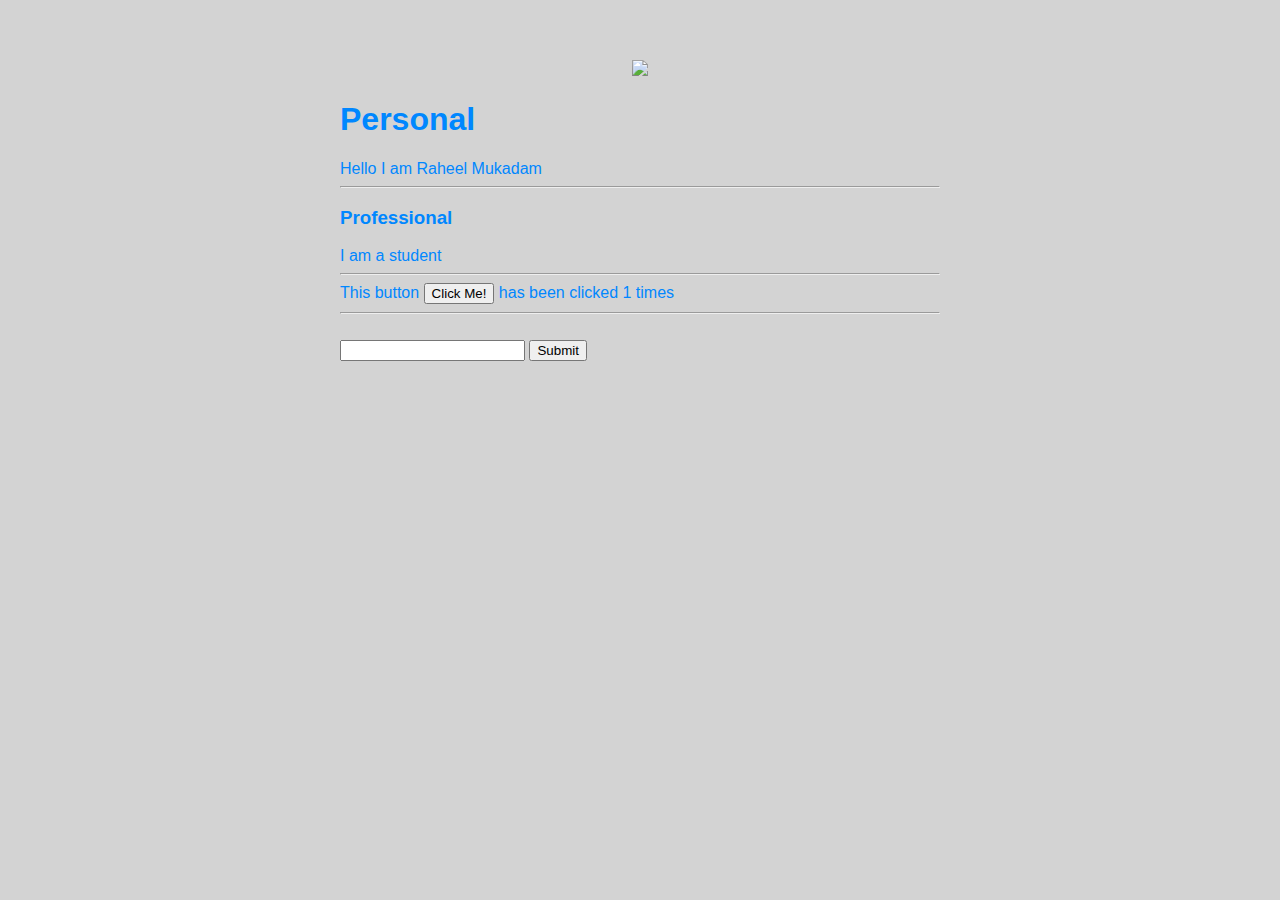
==== ui/index.html @ f4e5e7a3 "[imad-console] Updates ui/index.html" ====
<!doctype html>
<html>
    <head>
        <link href="/ui/style.css" rel="stylesheet" />
    </head>
    <body>
    

    <div class="container">
        <div id="madi" class="center">
            <img src="https://upload.wikimedia.org/wikipedia/commons/5/58/Sunset_2007-1.jpg" class="img-medium"/>
        </div>
        
        
          <h1>Personal</h1>
          <div>Hello I am Raheel Mukadam</div>
          <hr/>
          <h3>Professional</h3>
          <div>I am a student</div>
          <hr/>
        
          <div class='footer'>
            This button <button id='counter'>Click Me!</button> has been clicked <span id='count'>1</span> times
            <hr/>
            <br/>
            <input type='text' id='name' palceholder="name"> 
            <input type='submit' value='Submit' id='submit_btn'>
            <ul id='namelist'>
               
            </ul>
          </div>    
    </div>
     <script>
    type="text/javascript" src="/ui/main.js" 
    </script> 
      
      
        
    </body>
</html>
---- ui/style.css ----
body {
    font-family: sans-serif;
    background-color: lightgrey;
    margin-top: 60px;
}

.center {
    text-align: center;
}

.text-big {
    font-size: 300%;
}

.bold {
    font-weight: bold;
}

.img-medium {
    height: 200px;
}


 .container{
    max-width: 600px;
    margin: 0 auto;
    color: #0087ff;
    font-family: sans-serif;
    
    padding-left: 20px;
    padding-right: 20px;
}
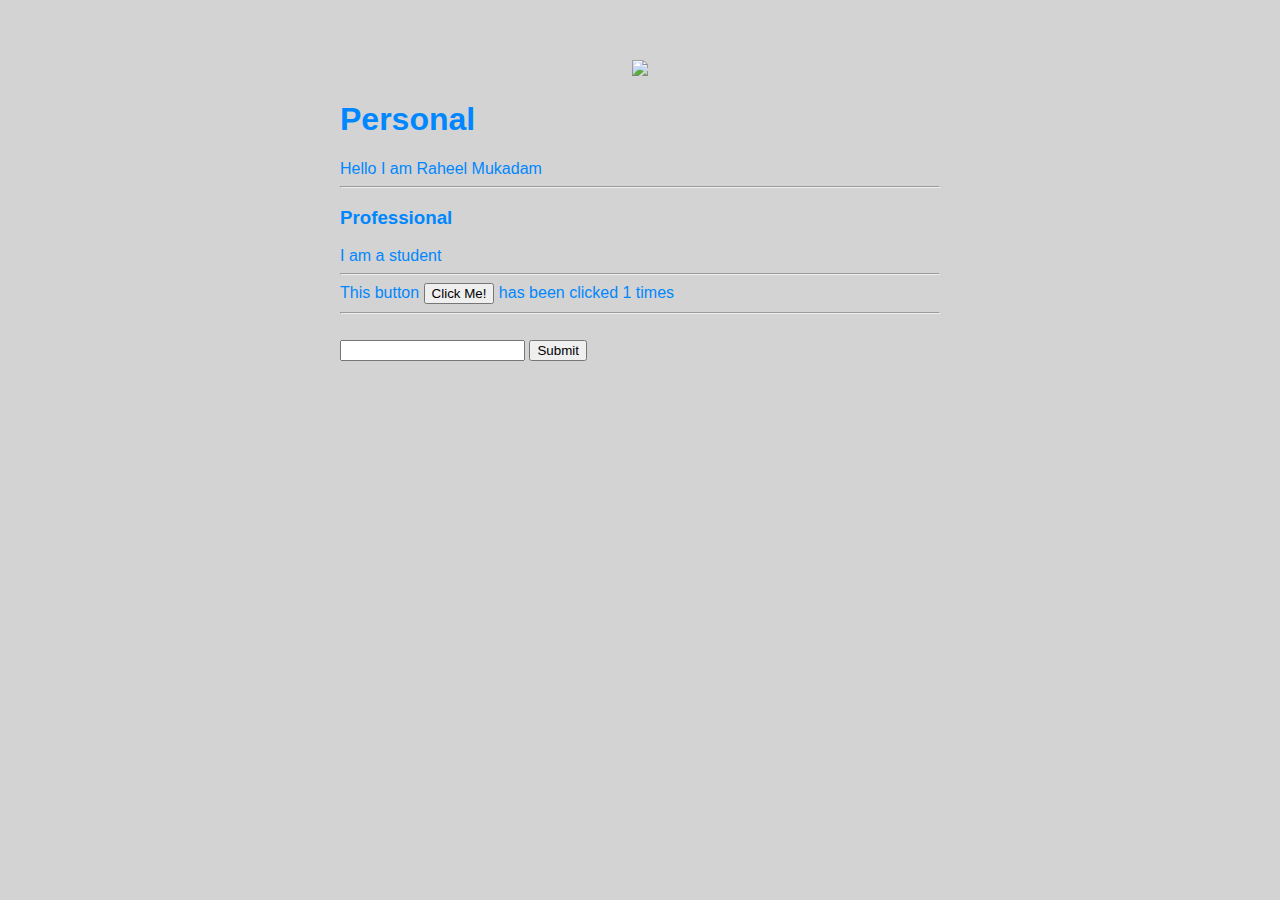
==== commit 917eb4ea: "[imad-console] Updates ui/index.html" ====
--- a/ui/index.html
+++ b/ui/index.html
@@ -30,9 +30,8 @@
             </ul>
           </div>    
     </div>
-     <script>
-    type="text/javascript" src="/ui/main.js" 
-    </script> 
+    <script type="text/javascript" src="/ui/main.js"></script>
+   
       
       
         
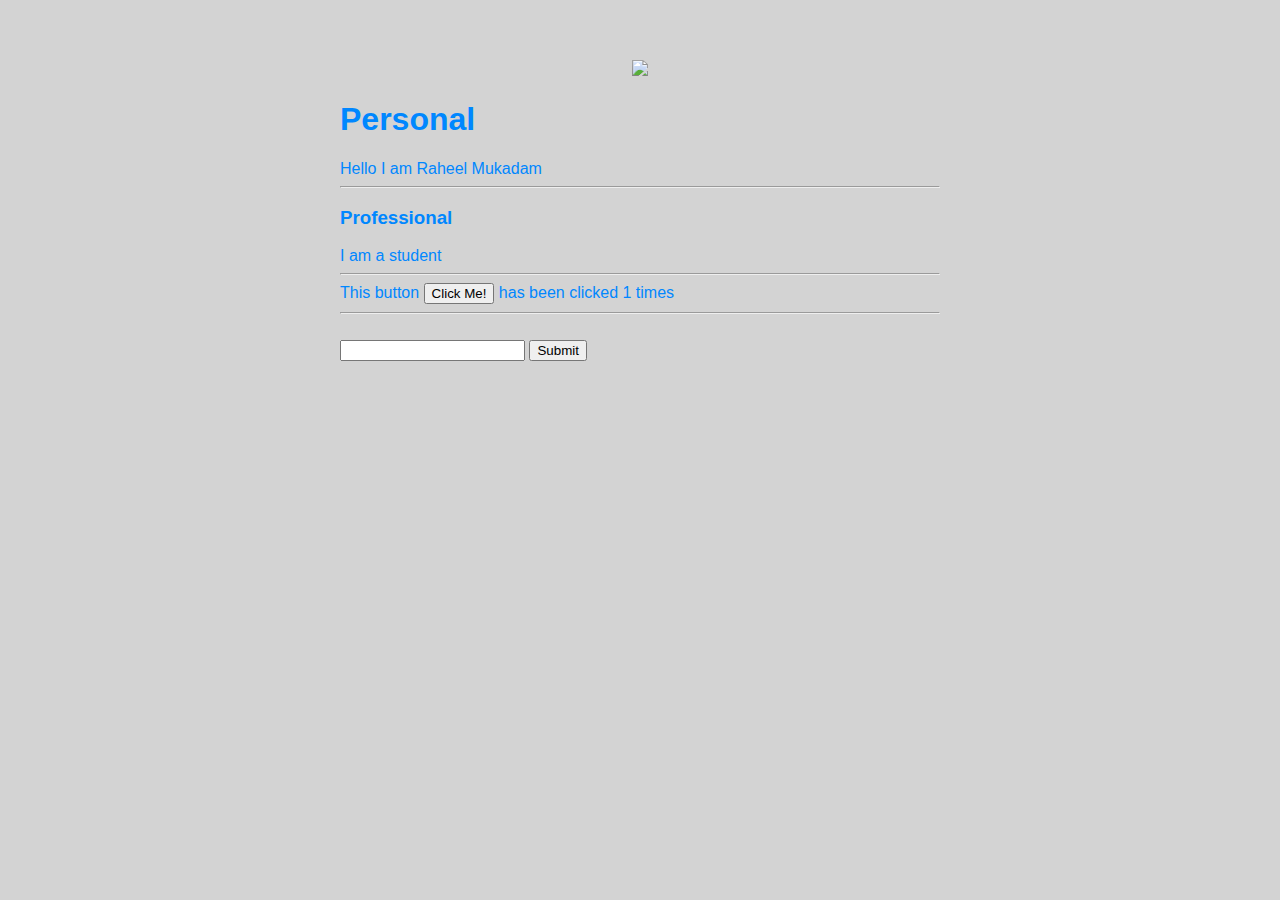
==== commit 5524afa3: "[imad-console] Updates ui/index.html" ====
--- a/ui/index.html
+++ b/ui/index.html
@@ -30,7 +30,7 @@
             </ul>
           </div>    
     </div>
-    <script type="text/javascript" src="/ui/main.js"></script>
+    <script type="text/javascript" src='/ui/main.js'></script>
    
       
       
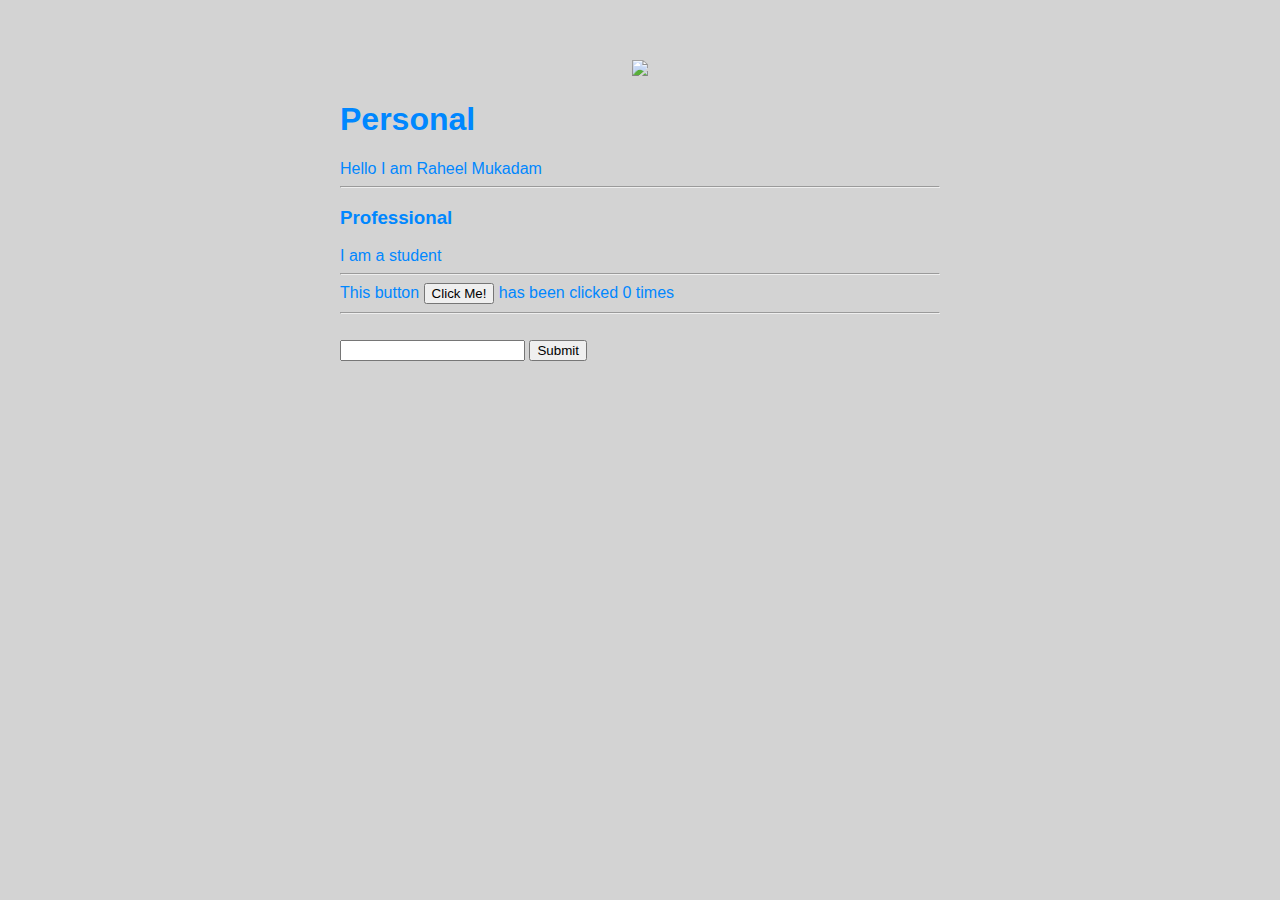
==== commit ce1ca63d: "[imad-console] Updates ui/index.html" ====
--- a/ui/index.html
+++ b/ui/index.html
@@ -20,7 +20,7 @@
           <hr/>
         
           <div class='footer'>
-            This button <button id='counter'>Click Me!</button> has been clicked <span id='count'>1</span> times
+            This button <button id='counter'>Click Me!</button> has been clicked <span id='count'>0</span> times
             <hr/>
             <br/>
             <input type='text' id='name' palceholder="name"> 
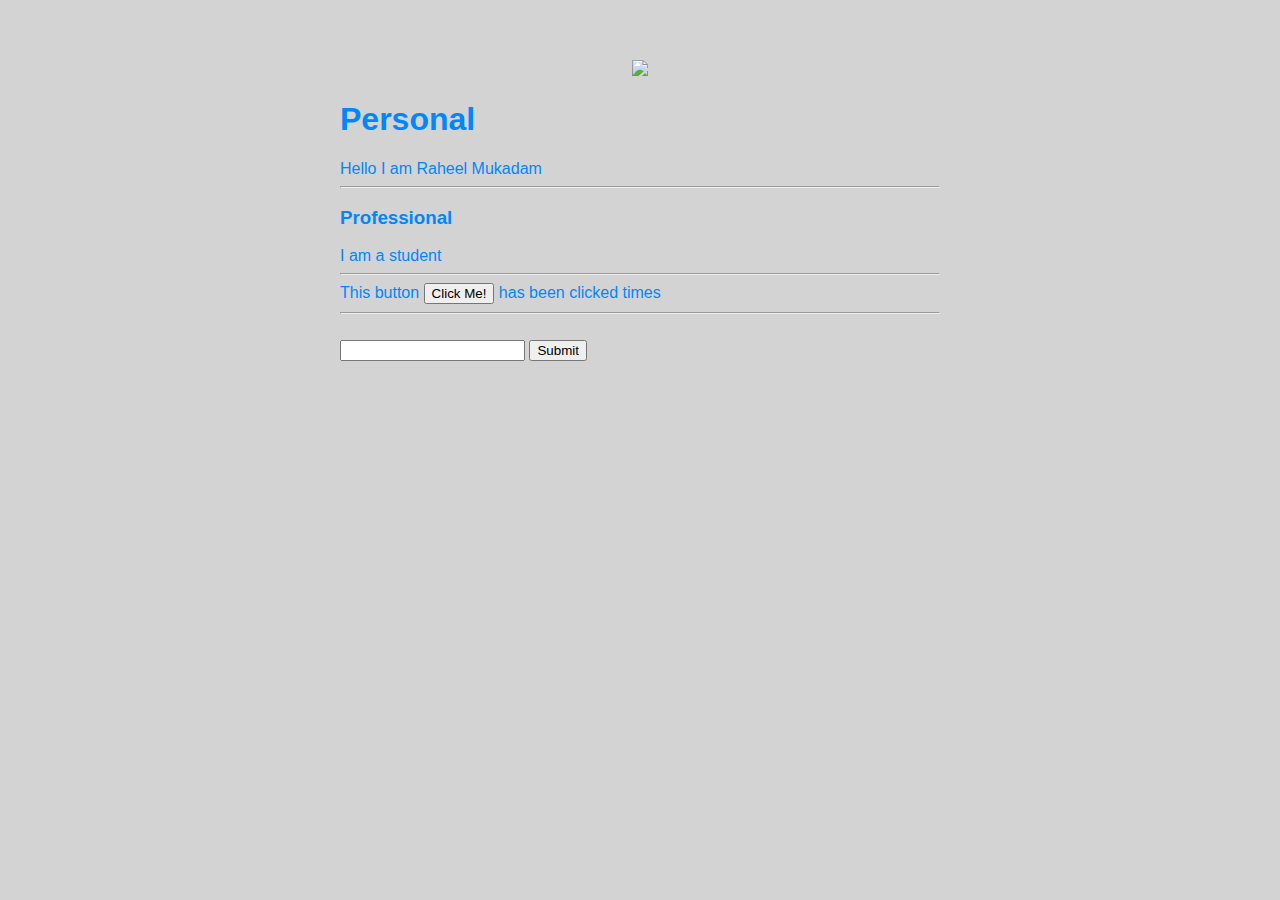
==== commit 4fde6393: "[imad-console] Updates ui/index.html" ====
--- a/ui/index.html
+++ b/ui/index.html
@@ -20,7 +20,7 @@
           <hr/>
         
           <div class='footer'>
-            This button <button id='counter'>Click Me!</button> has been clicked <span id='count'>0</span> times
+            This button <button id='counter'>Click Me!</button> has been clicked <span id='count'>  </span> times
             <hr/>
             <br/>
             <input type='text' id='name' palceholder="name"> 
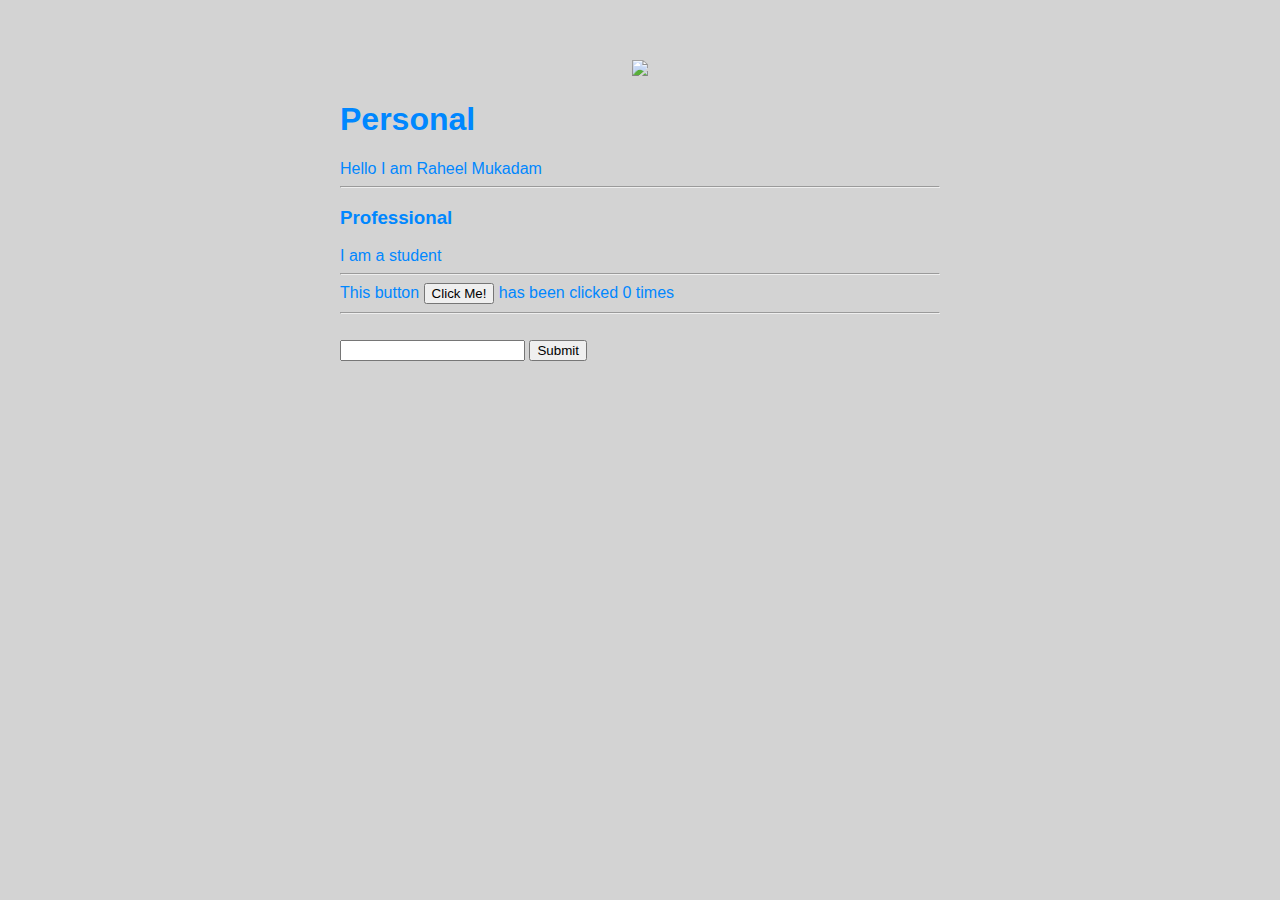
==== commit ea8b1fc2: "[imad-console] Updates ui/index.html" ====
--- a/ui/index.html
+++ b/ui/index.html
@@ -20,7 +20,7 @@
           <hr/>
         
           <div class='footer'>
-            This button <button id='counter'>Click Me!</button> has been clicked <span id='count'>  </span> times
+            This button <button id='counter'>Click Me!</button> has been clicked <span id='count'>0</span> times
             <hr/>
             <br/>
             <input type='text' id='name' palceholder="name"> 
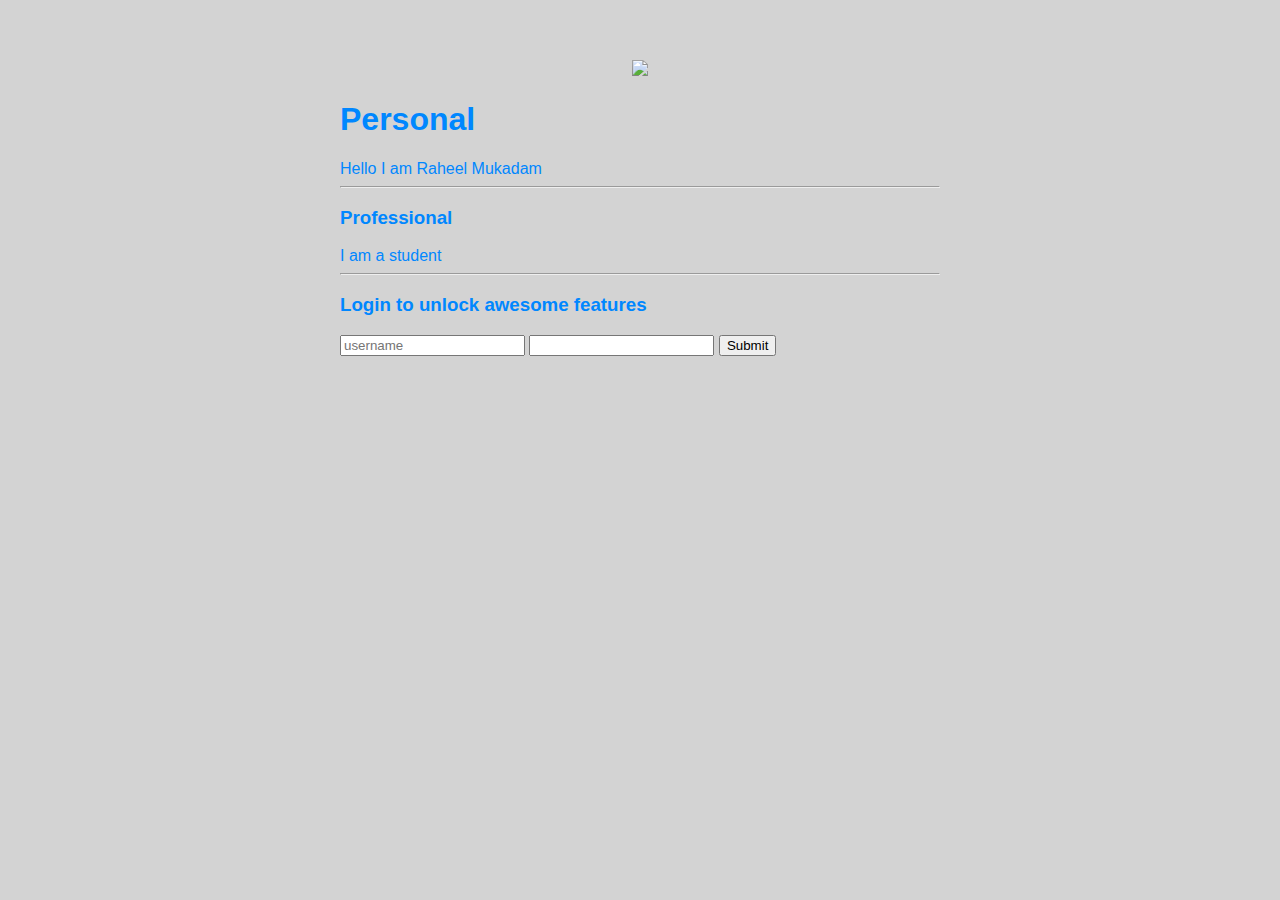
==== commit 4a688b55: "[imad-console] Updates ui/index.html" ====
--- a/ui/index.html
+++ b/ui/index.html
@@ -18,16 +18,16 @@
           <h3>Professional</h3>
           <div>I am a student</div>
           <hr/>
-        
+          <h3>Login to unlock awesome features</h3>
+          <div>
+              <input type="text" id="username" placeholder="username"/>
+              <input type="text" id="password"/>
+              <input type="submit" id="submit_btn"/>
+              
+              
+          </div>
           <div class='footer'>
-            This button <button id='counter'>Click Me!</button> has been clicked <span id='count'>0</span> times
-            <hr/>
-            <br/>
-            <input type='text' id='name' palceholder="name"> 
-            <input type='submit' value='Submit' id='submit_btn'>
-            <ul id='namelist'>
-               
-            </ul>
+          
           </div>    
     </div>
     <script type="text/javascript" src='/ui/main.js'></script>
